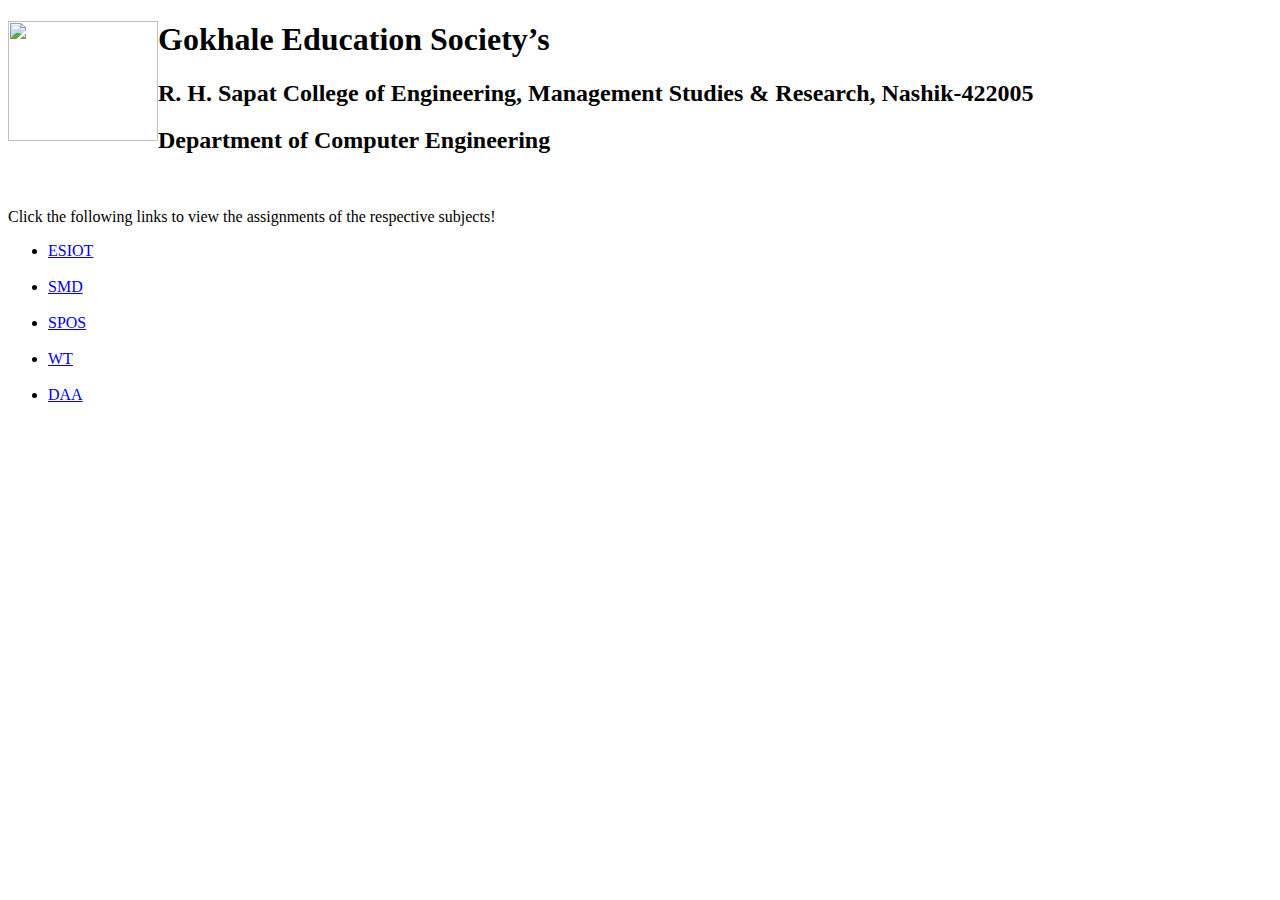
==== index.html @ 1c114b71 "Add files via upload" ====
<!DOCTYPE html>
<html lang="en" dir="ltr">

<head>
  <meta charset="utf-8">
  <title>TE Assignments</title>
  <link rel="stylesheet" type="text/css" href="E:\TE COMP\WT site\All Submmission\style.css">
  <meta name="viewport" content="width=device-width, initial-scale=5.0">
</head>

<body>

  <img src="E:\TE COMP\WT site\image.jpg" width="150px" height="120px" align="left">
  <h1>Gokhale Education Society’s</h1>
  <h2>R. H. Sapat College of Engineering, Management Studies & Research, Nashik-422005</h2>
  <h2>Department of Computer Engineering</h2><br>

  <p>Click the following links to view the assignments of the respective subjects!</p>
  <ul>

    <li><a href="esiot.html">ESIOT</a></li><br>
    <li><a href="smd.html">SMD</a></li><br>
    <li><a href="spos.html">SPOS</a></li><br>
    <li><a href="wt.html">WT</a></li><br>
    <li><a href="Daa.html">DAA</a> </li>

  </ul>


</body>

</html>
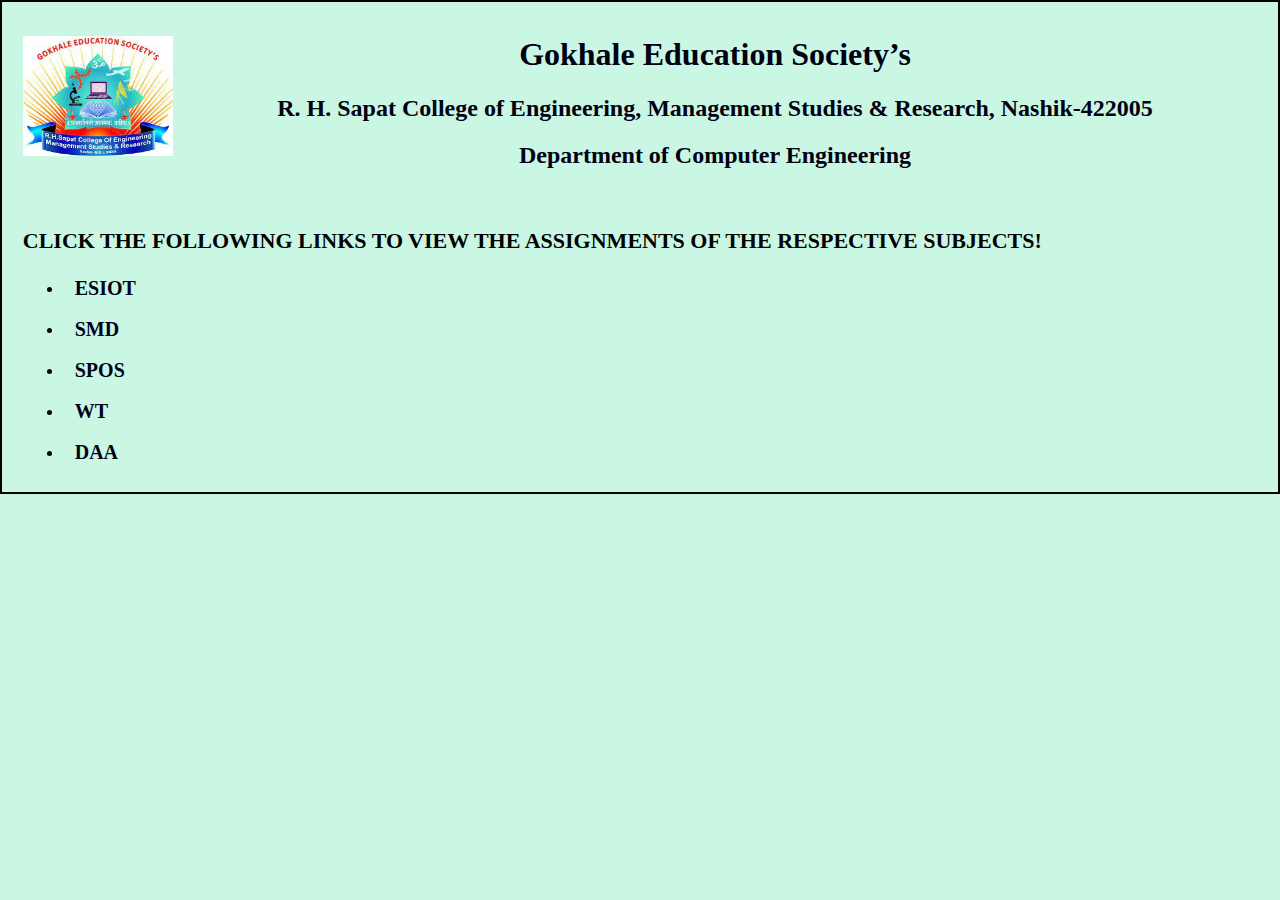
==== commit e8c12c81: "Add files via upload" ====
--- a/index.html
+++ b/index.html
@@ -4,13 +4,13 @@
 <head>
   <meta charset="utf-8">
   <title>TE Assignments</title>
-  <link rel="stylesheet" type="text/css" href="E:\TE COMP\WT site\All Submmission\style.css">
+  <link rel="stylesheet" type="text/css" href="style.css">
   <meta name="viewport" content="width=device-width, initial-scale=5.0">
 </head>
 
 <body>
 
-  <img src="E:\TE COMP\WT site\image.jpg" width="150px" height="120px" align="left">
+  <img src="image.jpg" width="150px" height="120px" align="left">
   <h1>Gokhale Education Society’s</h1>
   <h2>R. H. Sapat College of Engineering, Management Studies & Research, Nashik-422005</h2>
   <h2>Department of Computer Engineering</h2><br>
--- a/style.css
+++ b/style.css
@@ -0,0 +1,35 @@
+html{
+  background-color: #CAF7E3;
+  border: 2px solid black;
+  padding: 1%;
+}
+
+h1,h2,h3{
+  text-align: center;
+  font-weight: bold;
+  color: rgba(1, 0, 18, 255);
+}
+
+p{
+  font-size: 22px;
+  font-weight: bold;
+  text-transform: uppercase;
+}
+
+a{
+  text-decoration: none;
+  color: rgba(0, 0, 26, 255);
+  padding: 1%;
+  font-size: 20px;
+  font-weight: bolder;
+  font-family: cursive;
+}
+
+a:hover{
+  color: rgba(4, 0, 0, 255);
+  font-size: 22px;
+  font-weight: bolder;
+}
+div{
+  text-transform: uppercase;
+}
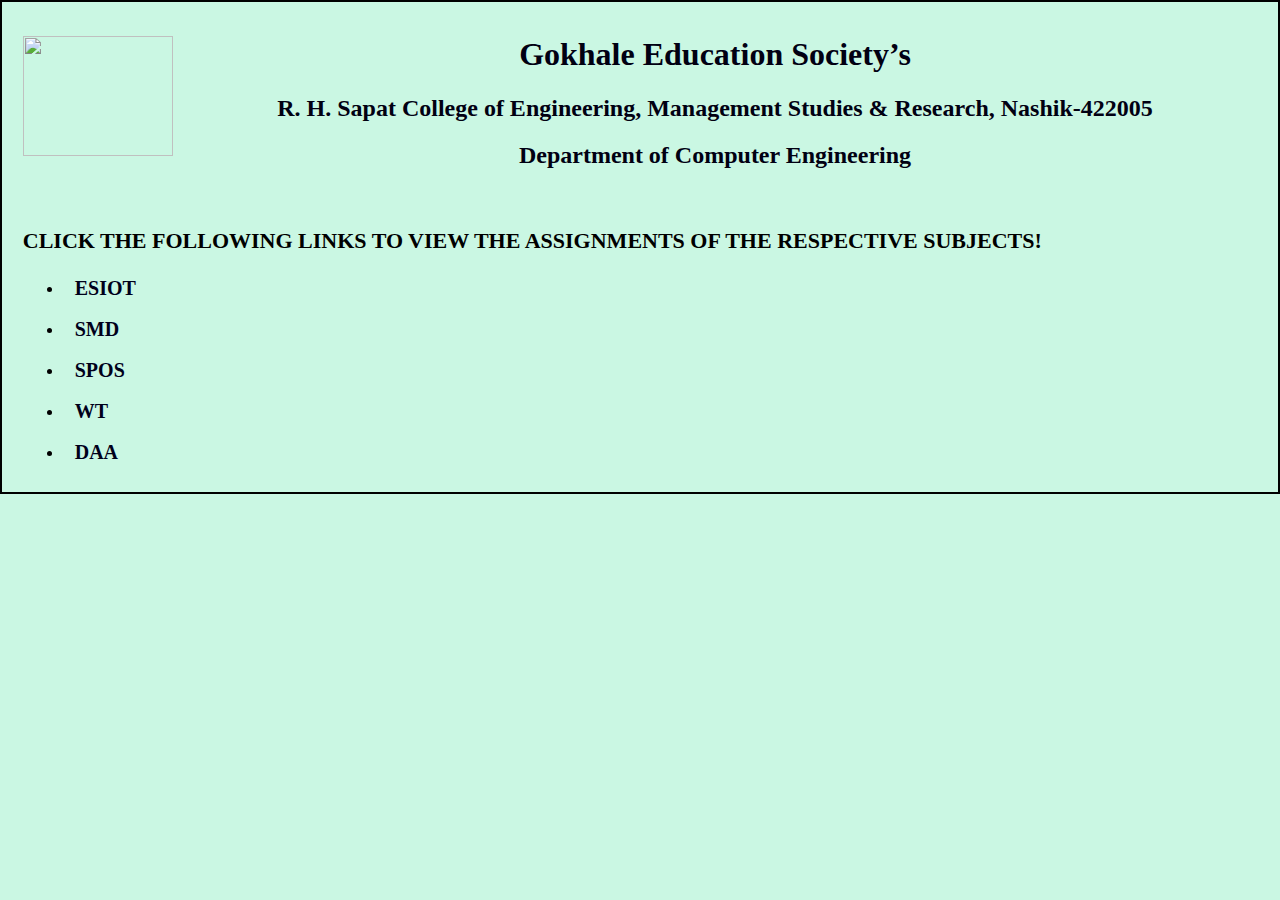
==== commit b5237c0b: "Add files via upload" ====
--- a/index.html
+++ b/index.html
@@ -4,13 +4,50 @@
 <head>
   <meta charset="utf-8">
   <title>TE Assignments</title>
-  <link rel="stylesheet" type="text/css" href="style.css">
+
   <meta name="viewport" content="width=device-width, initial-scale=5.0">
+  <style> html{
+		  background-color: #CAF7E3;
+		  border: 2px solid black;
+		  padding: 1%;
+		}
+
+		h1,h2,h3{
+		  text-align: center;
+		  font-weight: bold;
+		  color: rgba(1, 0, 18, 255);
+		}
+
+		p{
+		  font-size: 22px;
+		  font-weight: bold;
+		  text-transform: uppercase;
+		}
+
+		a{
+		  text-decoration: none;
+		  color: rgba(0, 0, 26, 255);
+		  padding: 1%;
+		  font-size: 20px;
+		  font-weight: bolder;
+		  font-family: cursive;
+		}
+
+		a:hover{
+		  color: rgba(4, 0, 0, 255);
+		  font-size: 22px;
+		  font-weight: bolder;
+		}
+		div{
+		  text-transform: uppercase;
+		}
+
+  </style> 
 </head>
 
 <body>
 
-  <img src="image.jpg" width="150px" height="120px" align="left">
+  <img src="E:/TE COMP/WT site/All Submmission/image.jpg" width="150px" height="120px" align="left">
   <h1>Gokhale Education Society’s</h1>
   <h2>R. H. Sapat College of Engineering, Management Studies & Research, Nashik-422005</h2>
   <h2>Department of Computer Engineering</h2><br>
